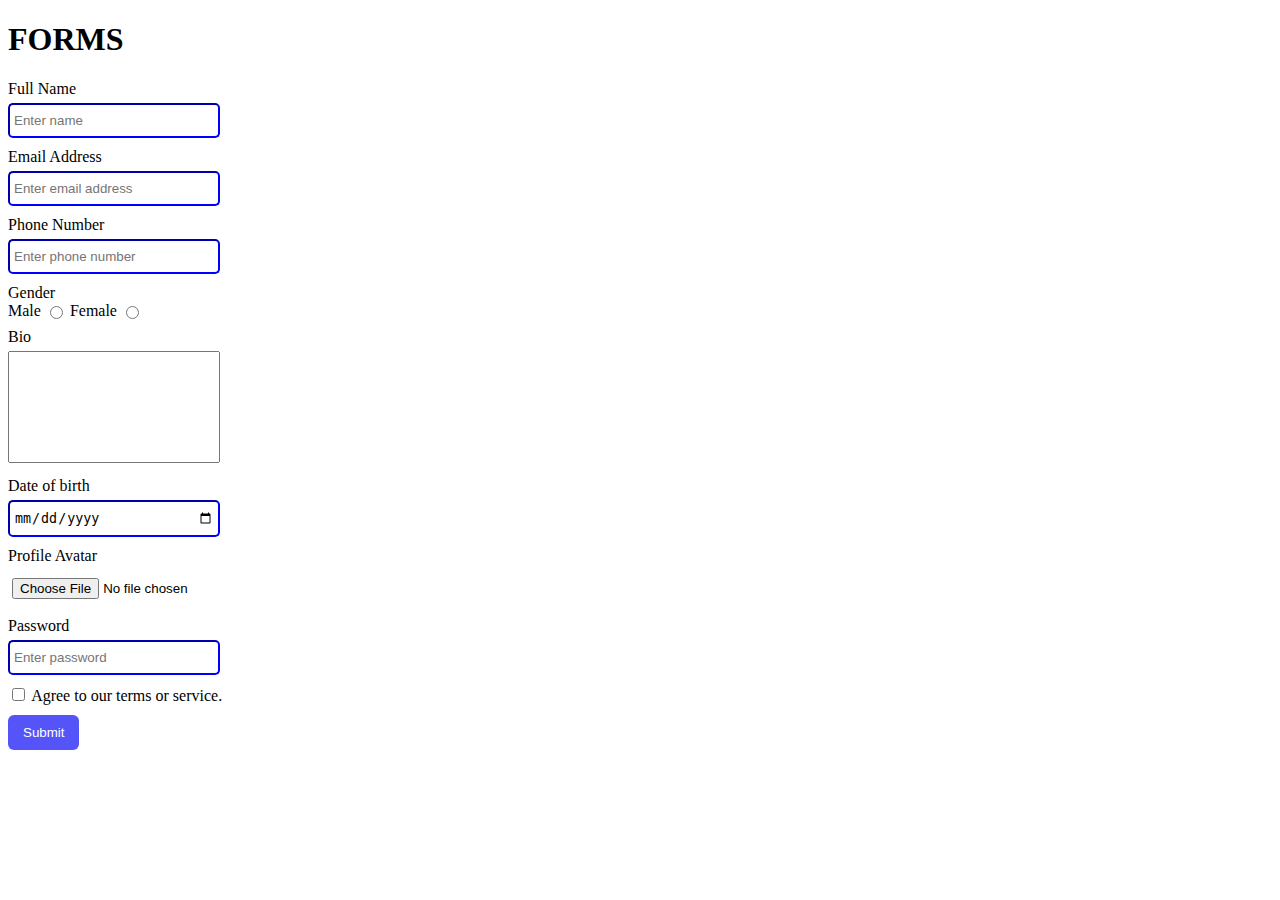
==== index.html @ b61a73c4 "First commit" ====
<!DOCTYPE html>
<html lang="en">
  <head>
    <meta charset="UTF-8" />
    <meta name="viewport" content="width=device-width, initial-scale=1.0" />
    <title>Document</title>
    <link rel="stylesheet" href="style.css" />
  </head>
  <body>
    <h1>FORMS</h1>

    <form action="" method="">
      <div class="form-control">
        <label for="name">Full Name</label>
        <input type="text" id="name" placeholder="Enter name" name="name" />
      </div>
      <div class="form-control">
        <label for="email">Email Address</label>
        <input
          type="email"
          id="email"
          placeholder="Enter email address"
          name="email"
        />
      </div>
      <div class="form-control">
        <label for="phone-number">Phone Number</label>
        <input
          type="number"
          id="phone-number"
          placeholder="Enter phone number"
          name="phoneNumber"
        />
      </div>
      <div class="form-control-gender">
        <span>Gender</span>
        <div>
          <label for="male" class="radio-label">Male</label>
          <input type="radio" id="male" name="gender" />
          <label for="female" class="radio-label">Female</label>
          <input type="radio" id="female" name="gender" />
        </div>
      </div>
      <div class="form-control">
        <label for="bio">Bio</label>
        <textarea name="bio" id="bio"></textarea>
      </div>
      <div class="form-control">
        <label for="birth-date">Date of birth</label>
        <input
          type="date"
          id="birth-date"
          placeholder="Enter date"
          name="birthDate"
        />
      </div>
      <div class="form-control">
        <label for="file">Profile Avatar</label>
        <input type="file" id="file" name="file" accept="image/jpeg" />
      </div>
      <div class="form-control">
        <label for="password">Password</label>
        <input
          type="password"
          id="password"
          name="password"
          placeholder="Enter password"
        />
      </div>
      <div class="form-control-terms">
        <input type="checkbox" id="terms" />
        <label for="terms">Agree to our terms or service.</label>
      </div>
      <div>
        <!-- <input type="submit" placeholder="Submit" /> -->
        <button type="submit" id="submit">Submit</button>
      </div>
    </form>
  </body>
</html>
---- style.css ----
.form-control {
  margin-bottom: 10px;
}

.form-control label {
  margin-bottom: 5px;
  display: block;
}

.form-control input {
  width: 200px;
  padding: 8px 4px;
  border-radius: 5px;
  border-color: blue;
  /* border: none; */
}

/* .form-control input::placeholder {
  color: red;
  font-size: 20px;
} */

/* pseudo element selector */
.form-control input:focus {
  outline-color: red;
  /* border: none;
  outline: none; */
}

.form-control-gender {
  margin-bottom: 8px;
}

.form-control-gender div {
  display: flex;
  align-items: center;
  gap: 4px;
}

.form-control textarea {
  width: 200px;
  height: 100px;
  resize: none;
  padding: 5px;
}

#submit {
  background-color: rgb(84, 84, 249);
  color: white;
  padding: 10px 15px;
  border: none;
  font-weight: 500;
  border-radius: 6px;
  margin-top: 10px;
}
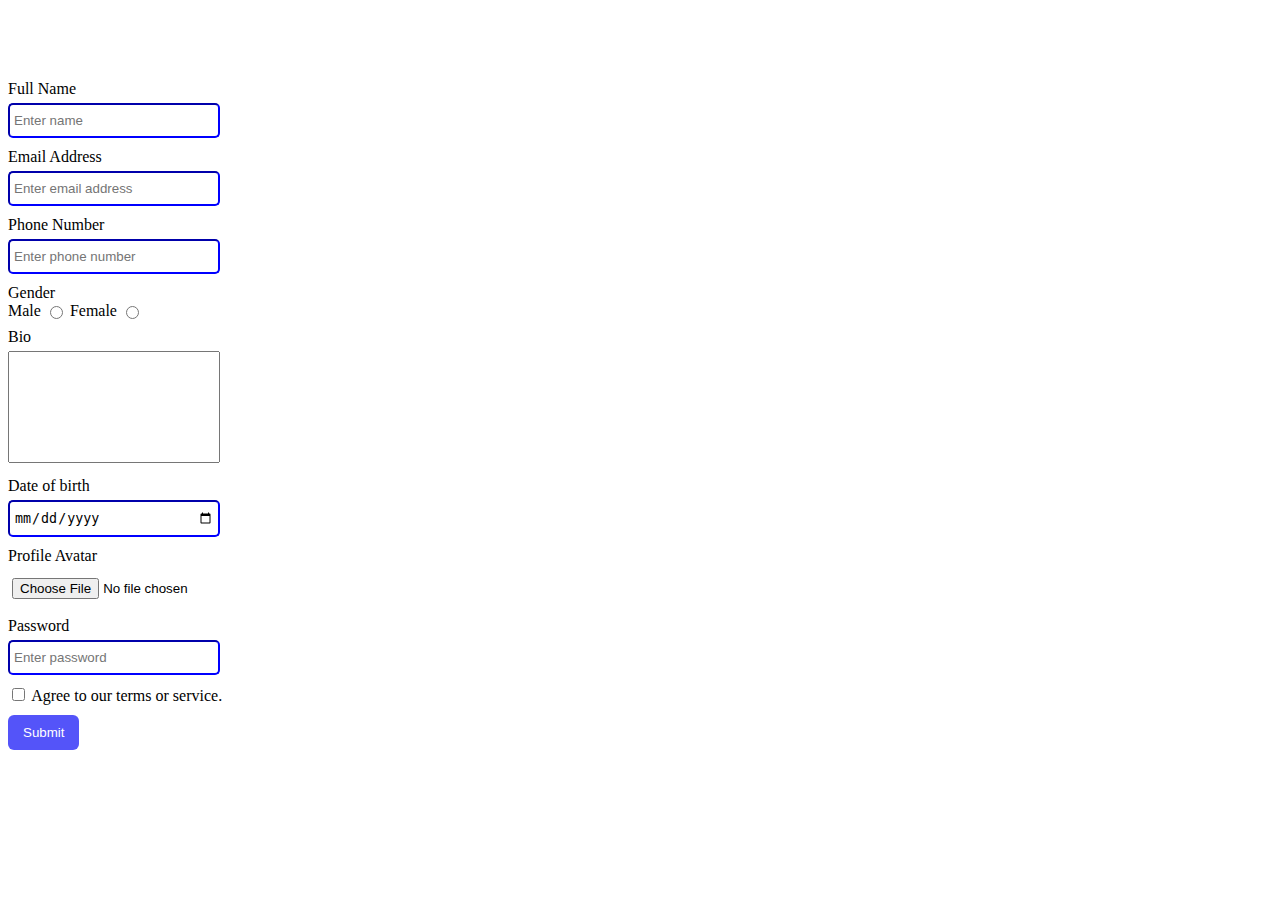
==== commit eb96e7cb: "add form.html" ====
--- a/index.html
+++ b/index.html
@@ -8,7 +8,6 @@
   </head>
   <body>
     <h1>FORMS</h1>
-
     <form action="" method="">
       <div class="form-control">
         <label for="name">Full Name</label>
--- a/style.css
+++ b/style.css
@@ -53,3 +53,20 @@
   border-radius: 6px;
   margin-top: 10px;
 }
+
+.container {
+  display: flex;
+  min-height: 100dvh;
+  justify-content: center;
+  align-items: center;
+}
+
+.form-wrapper {
+  background: peru;
+  border-radius: 10px;
+  padding: 30px 40px;
+}
+
+h1 {
+  color: white;
+}
